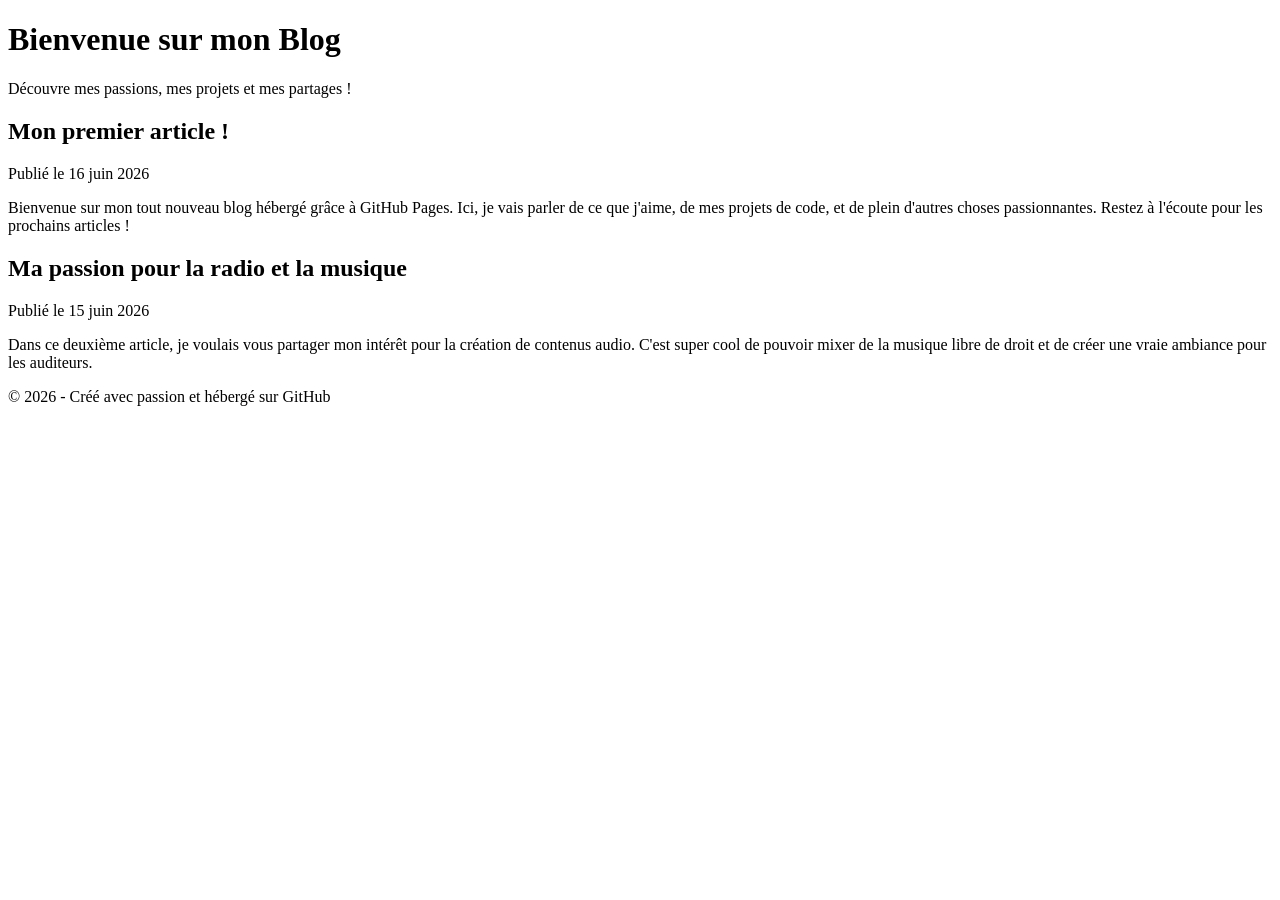
==== index.html @ c2911e45 "Create index.html" ====
<!DOCTYPE html>
<html lang="fr">
<head>
    <meta charset="UTF-8">
    <meta name="viewport" content="width=device-width, initial-scale=1.0">
    <title>Mon Blog Transfr</title>
    <link rel="stylesheet" href="style.css">
</head>
<body>

    <header>
        <h1>Bienvenue sur mon Blog</h1>
        <p>Découvre mes passions, mes projets et mes partages !</p>
    </header>

    <main class="container">
        
        <article class="post">
            <h2 class="post-title">Mon premier article !</h2>
            <p class="post-date">Publié le 16 juin 2026</p>
            <p class="post-content">
                Bienvenue sur mon tout nouveau blog hébergé grâce à GitHub Pages. 
                Ici, je vais parler de ce que j'aime, de mes projets de code, et de plein d'autres choses passionnantes. 
                Restez à l'écoute pour les prochains articles !
            </p>
        </article>

        <article class="post">
            <h2 class="post-title">Ma passion pour la radio et la musique</h2>
            <p class="post-date">Publié le 15 juin 2026</p>
            <p class="post-content">
                Dans ce deuxième article, je voulais vous partager mon intérêt pour la création de contenus audio. 
                C'est super cool de pouvoir mixer de la musique libre de droit et de créer une vraie ambiance pour les auditeurs.
            </p>
        </article>

    </main>

    <footer>
        <p>&copy; 2026 - Créé avec passion et hébergé sur GitHub</p>
    </footer>

</body>
</html>
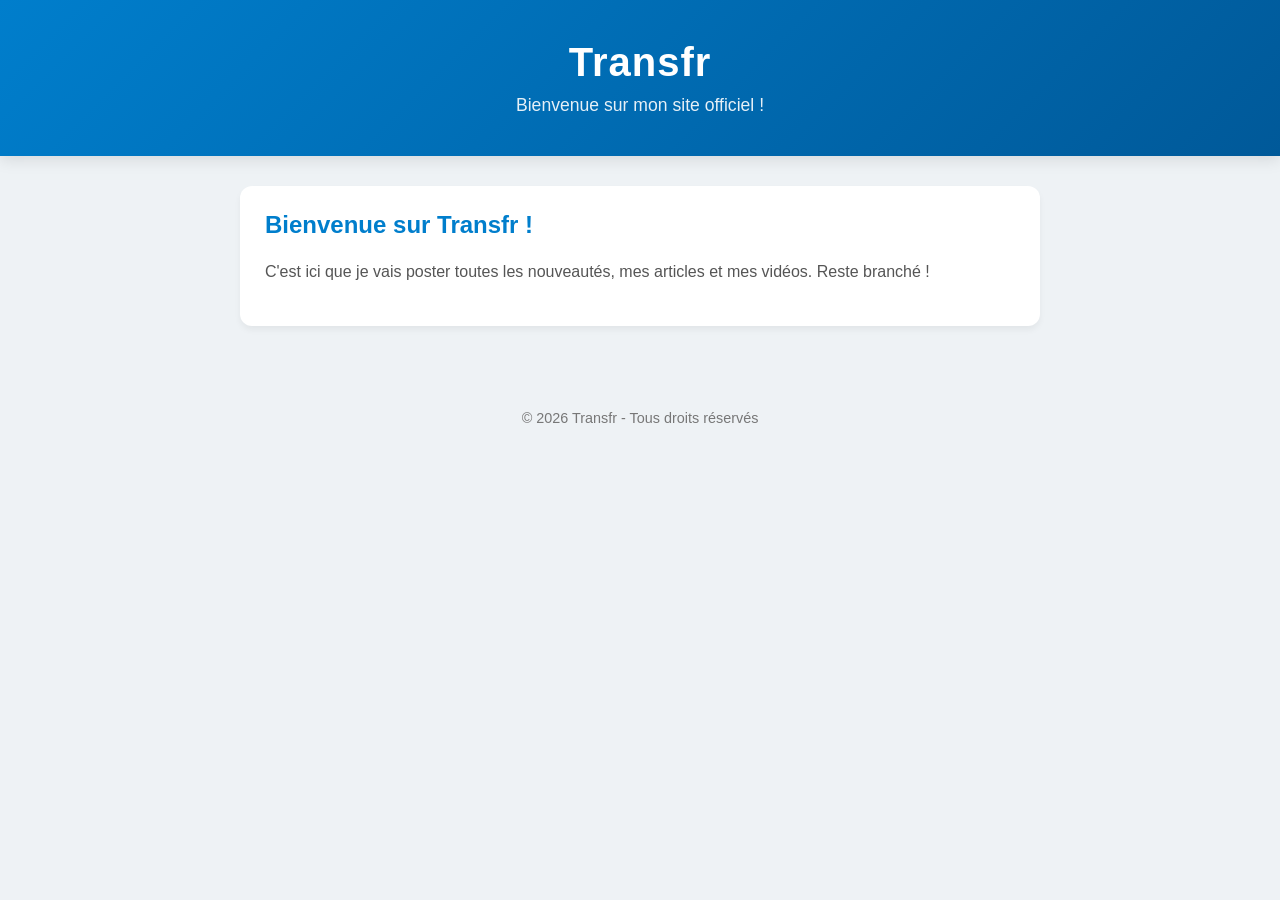
==== commit 00ce50ff: "Update index.html" ====
--- a/index.html
+++ b/index.html
@@ -3,41 +3,94 @@
 <head>
     <meta charset="UTF-8">
     <meta name="viewport" content="width=device-width, initial-scale=1.0">
-    <title>Mon Blog Transfr</title>
-    <link rel="stylesheet" href="style.css">
+    
+    <title>Transfr - Le Blog Officiel de la Radio</title>
+    
+    <meta name="description" content="Découvre Transfr ! Retrouve tous mes articles, mes vidéos, mes actus gaming et mes sélections de musiques gratuites en un seul endroit.">
+    
+    <style>
+        body {
+            font-family: 'Segoe UI', Tahoma, Geneva, Verdana, sans-serif;
+            background-color: #eef2f5;
+            margin: 0;
+            padding: 0;
+            color: #333;
+        }
+        header {
+            background: linear-gradient(135deg, #007ecc, #005999);
+            color: white;
+            padding: 40px 20px;
+            text-align: center;
+            box-shadow: 0 4px 15px rgba(0,0,0,0.1);
+        }
+        header h1 {
+            margin: 0;
+            font-size: 2.5rem;
+            letter-spacing: 1px;
+        }
+        header p {
+            margin: 10px 0 0 0;
+            font-size: 1.1rem;
+            opacity: 0.9;
+        }
+        .container {
+            max-width: 800px;
+            margin: 30px auto;
+            padding: 0 20px;
+        }
+        /* Style des articles qui s'ajouteront tout seuls */
+        .post {
+            background: white;
+            padding: 25px;
+            margin-bottom: 25px;
+            border-radius: 12px;
+            box-shadow: 0 4px 6px rgba(0,0,0,0.05);
+            transition: transform 0.2s;
+        }
+        .post:hover {
+            transform: translateY(-2px);
+        }
+        .post h2 {
+            margin-top: 0;
+            color: #007ecc;
+        }
+        .post p {
+            line-height: 1.6;
+            color: #555;
+            white-space: pre-wrap;
+        }
+        .post img, .post video {
+            max-width: 100%;
+            border-radius: 8px;
+            margin-top: 15px;
+            display: block;
+            box-shadow: 0 2px 8px rgba(0,0,0,0.1);
+        }
+        footer {
+            text-align: center;
+            padding: 20px;
+            color: #777;
+            font-size: 0.9rem;
+            margin-top: 50px;
+        }
+    </style>
 </head>
 <body>
 
     <header>
-        <h1>Bienvenue sur mon Blog</h1>
-        <p>Découvre mes passions, mes projets et mes partages !</p>
+        <h1>Transfr</h1>
+        <p>Bienvenue sur mon site officiel !</p>
     </header>
 
-    <main class="container">
-        
-        <article class="post">
-            <h2 class="post-title">Mon premier article !</h2>
-            <p class="post-date">Publié le 16 juin 2026</p>
-            <p class="post-content">
-                Bienvenue sur mon tout nouveau blog hébergé grâce à GitHub Pages. 
-                Ici, je vais parler de ce que j'aime, de mes projets de code, et de plein d'autres choses passionnantes. 
-                Restez à l'écoute pour les prochains articles !
-            </p>
-        </article>
-
-        <article class="post">
-            <h2 class="post-title">Ma passion pour la radio et la musique</h2>
-            <p class="post-date">Publié le 15 juin 2026</p>
-            <p class="post-content">
-                Dans ce deuxième article, je voulais vous partager mon intérêt pour la création de contenus audio. 
-                C'est super cool de pouvoir mixer de la musique libre de droit et de créer une vraie ambiance pour les auditeurs.
-            </p>
-        </article>
-
-    </main>
+    <div class="container">
+        <div class="post">
+            <h2>Bienvenue sur Transfr !</h2>
+            <p>C'est ici que je vais poster toutes les nouveautés, mes articles et mes vidéos. Reste branché !</p>
+        </div>
+    </div>
 
     <footer>
-        <p>&copy; 2026 - Créé avec passion et hébergé sur GitHub</p>
+        <p>© 2026 Transfr - Tous droits réservés</p>
     </footer>
 
 </body>
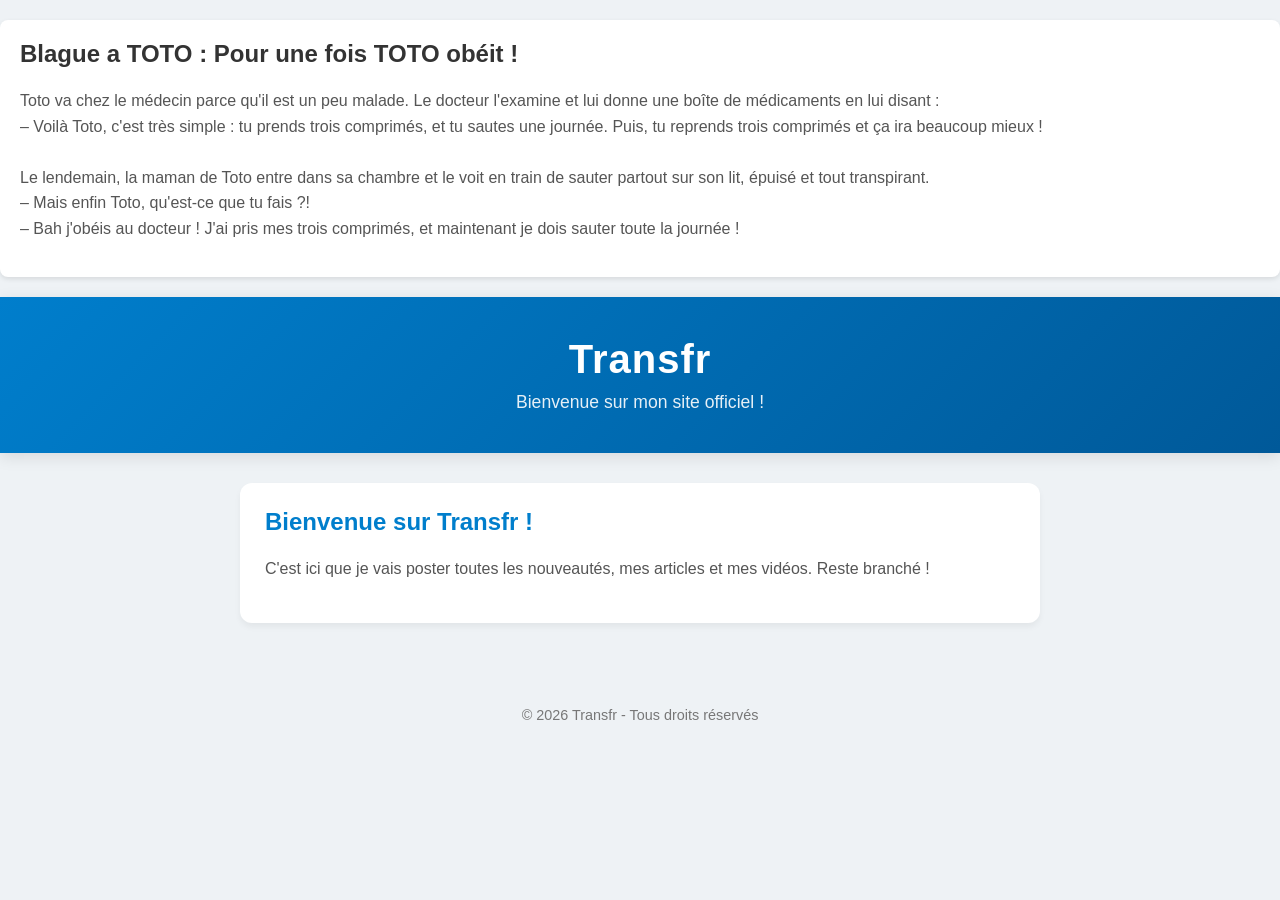
==== commit c4214a18: "Nouveau post : Blague a TOTO : Pour une fois TOTO obéit !" ====
--- a/index.html
+++ b/index.html
@@ -77,6 +77,18 @@
 </head>
 <body>
 
+<div class="post" style="background: white; padding: 20px; margin: 20px 0; border-radius: 8px; box-shadow: 0 2px 5px rgba(0,0,0,0.1); text-align: left;">
+    <h2 style="color: #333; margin-top:0;">Blague a TOTO : Pour une fois TOTO obéit !</h2>
+    <p style="color: #555; line-height: 1.6; white-space: pre-wrap;">Toto va chez le médecin parce qu'il est un peu malade. Le docteur l'examine et lui donne une boîte de médicaments en lui disant :
+– Voilà Toto, c'est très simple : tu prends trois comprimés, et tu sautes une journée. Puis, tu reprends trois comprimés et ça ira beaucoup mieux !
+
+Le lendemain, la maman de Toto entre dans sa chambre et le voit en train de sauter partout sur son lit, épuisé et tout transpirant.
+– Mais enfin Toto, qu'est-ce que tu fais ?!
+– Bah j'obéis au docteur ! J'ai pris mes trois comprimés, et maintenant je dois sauter toute la journée !</p>
+    
+</div>
+
+
     <header>
         <h1>Transfr</h1>
         <p>Bienvenue sur mon site officiel !</p>
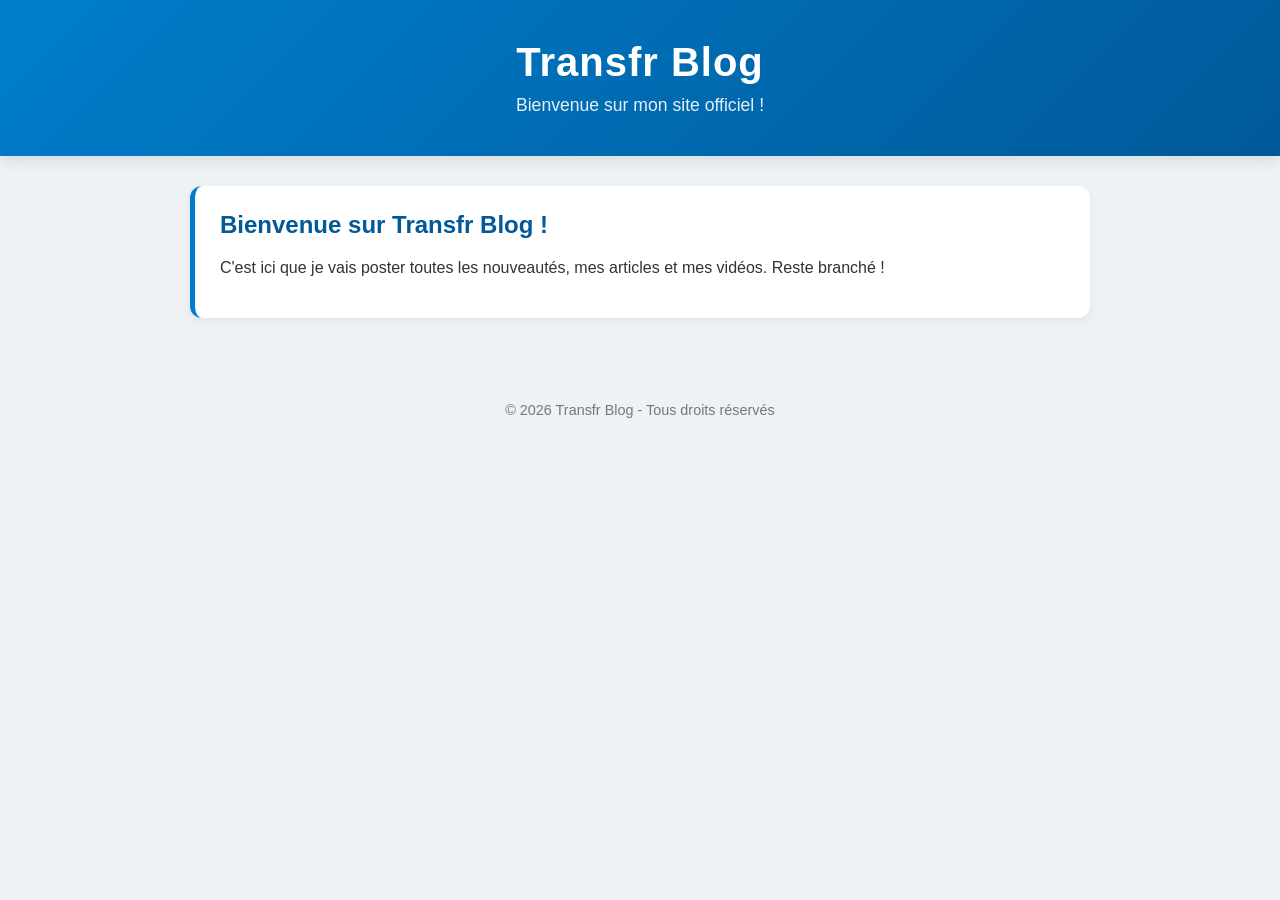
==== commit 716f2e7b: "Update index.html" ====
--- a/index.html
+++ b/index.html
@@ -4,9 +4,9 @@
     <meta charset="UTF-8">
     <meta name="viewport" content="width=device-width, initial-scale=1.0">
     
-    <title>Transfr - Le Blog Officiel de la Radio</title>
+    <title>Transfr Blog - Le site officiel</title>
     
-    <meta name="description" content="Découvre Transfr ! Retrouve tous mes articles, mes vidéos, mes actus gaming et mes sélections de musiques gratuites en un seul endroit.">
+    <meta name="description" content="Découvre Transfr Blog ! Retrouve tous mes articles, mes vidéos, mes actus gaming et mes blagues en un seul endroit.">
     
     <style>
         body {
@@ -34,21 +34,39 @@
             opacity: 0.9;
         }
         .container {
-            max-width: 800px;
+            max-width: 900px;
             margin: 30px auto;
             padding: 0 20px;
         }
-        /* Style des articles qui s'ajouteront tout seuls */
+        /* Style de l'article de bienvenue fixe */
+        .welcome-post {
+            background: #ffffff;
+            padding: 25px;
+            margin-bottom: 30px;
+            border-radius: 12px;
+            box-shadow: 0 4px 10px rgba(0,0,0,0.05);
+            border-left: 5px solid #007ecc;
+        }
+        .welcome-post h2 {
+            margin-top: 0;
+            color: #005999;
+        }
+        /* Style des articles avec texte à gauche et vidéo à droite */
         .post {
             background: white;
             padding: 25px;
             margin-bottom: 25px;
             border-radius: 12px;
             box-shadow: 0 4px 6px rgba(0,0,0,0.05);
-            transition: transform 0.2s;
+            display: flex;
+            flex-direction: row;
+            gap: 20px;
+            align-items: center;
+            flex-wrap: wrap; /* S'adapte si l'écran est petit */
         }
-        .post:hover {
-            transform: translateY(-2px);
+        .post-content {
+            flex: 1;
+            min-width: 250px;
         }
         .post h2 {
             margin-top: 0;
@@ -59,11 +77,15 @@
             color: #555;
             white-space: pre-wrap;
         }
-        .post img, .post video {
-            max-width: 100%;
+        /* Zone pour la vidéo sur le côté droit */
+        .post-media {
+            flex: 1;
+            min-width: 250px;
+            max-width: 400px;
+        }
+        .post-media video, .post-media iframe {
+            width: 100%;
             border-radius: 8px;
-            margin-top: 15px;
-            display: block;
             box-shadow: 0 2px 8px rgba(0,0,0,0.1);
         }
         footer {
@@ -77,32 +99,21 @@
 </head>
 <body>
 
-<div class="post" style="background: white; padding: 20px; margin: 20px 0; border-radius: 8px; box-shadow: 0 2px 5px rgba(0,0,0,0.1); text-align: left;">
-    <h2 style="color: #333; margin-top:0;">Blague a TOTO : Pour une fois TOTO obéit !</h2>
-    <p style="color: #555; line-height: 1.6; white-space: pre-wrap;">Toto va chez le médecin parce qu'il est un peu malade. Le docteur l'examine et lui donne une boîte de médicaments en lui disant :
-– Voilà Toto, c'est très simple : tu prends trois comprimés, et tu sautes une journée. Puis, tu reprends trois comprimés et ça ira beaucoup mieux !
-
-Le lendemain, la maman de Toto entre dans sa chambre et le voit en train de sauter partout sur son lit, épuisé et tout transpirant.
-– Mais enfin Toto, qu'est-ce que tu fais ?!
-– Bah j'obéis au docteur ! J'ai pris mes trois comprimés, et maintenant je dois sauter toute la journée !</p>
-    
-</div>
-
-
     <header>
-        <h1>Transfr</h1>
+        <h1>Transfr Blog</h1>
         <p>Bienvenue sur mon site officiel !</p>
     </header>
 
     <div class="container">
-        <div class="post">
-            <h2>Bienvenue sur Transfr !</h2>
+        <div class="welcome-post">
+            <h2>Bienvenue sur Transfr Blog !</h2>
             <p>C'est ici que je vais poster toutes les nouveautés, mes articles et mes vidéos. Reste branché !</p>
         </div>
-    </div>
+
+        </div>
 
     <footer>
-        <p>© 2026 Transfr - Tous droits réservés</p>
+        <p>© 2026 Transfr Blog - Tous droits réservés</p>
     </footer>
 
 </body>
